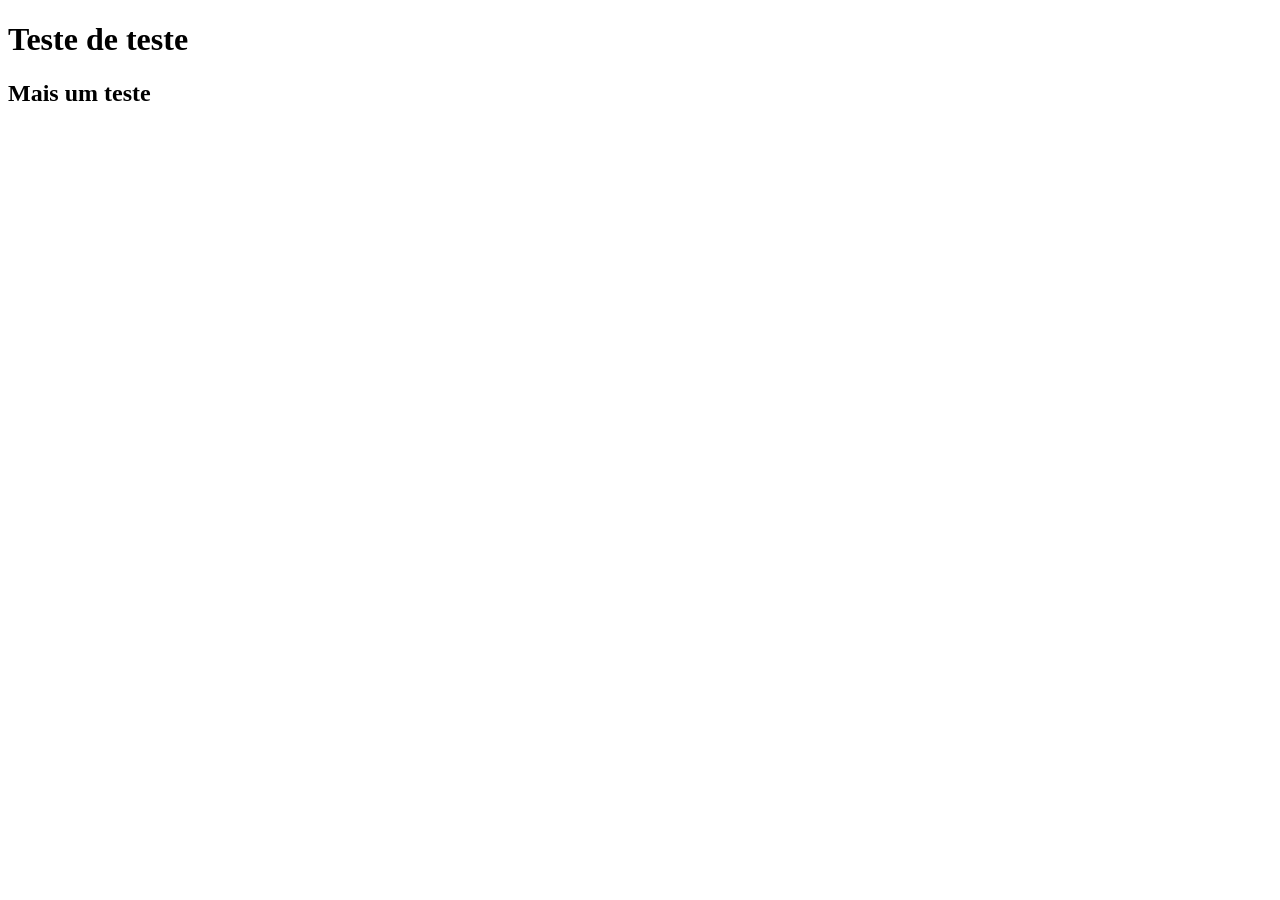
==== index.html @ 848b1664 "Exemplo1 Exemplo de html + h1 e h2" ====
<!DOCTYPE html>
<html lang="en">
<head>
    <meta charset="UTF-8">
    <meta name="viewport" content="width=device-width, initial-scale=1.0">
    <title>Aula Teste</title>
</head>
<body>
    <h1> Teste de teste</h1>
    <h2>Mais um teste</h2>
    
</body>
</html>
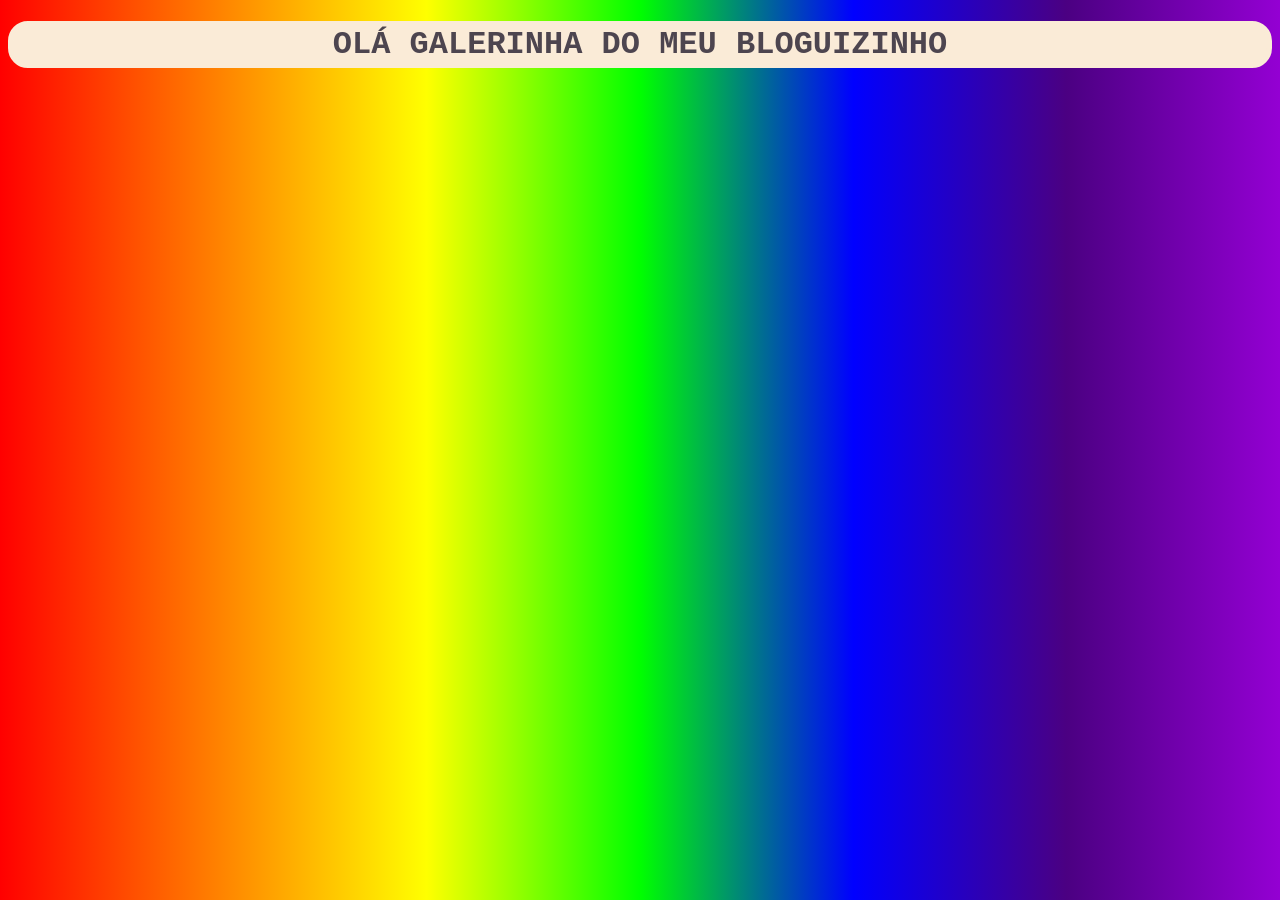
==== commit 5a7ead62: "Style" ====
--- a/index.html
+++ b/index.html
@@ -3,11 +3,11 @@
 <head>
     <meta charset="UTF-8">
     <meta name="viewport" content="width=device-width, initial-scale=1.0">
-    <title>Aula Teste</title>
+    <title>Aulinha de FRONT II
+    </title>
+    <link rel="stylesheet" href="style.css">
 </head>
 <body>
-    <h1> Teste de teste</h1>
-    <h2>Mais um teste</h2>
-    
+   <h1>OLÁ GALERINHA DO MEU BLOGUIZINHO</h1> 
 </body>
 </html>
--- a/style.css
+++ b/style.css
@@ -0,0 +1,13 @@
+h1{
+    color:#4d454f;
+    text-align: center;
+    font-family:'Courier New', Courier, monospace;
+    background-color: #faebd7;
+    border-radius: 20px;
+    border:5px solid #faebd7; 
+    
+    
+}
+   body{
+ background-image: linear-gradient(to right, #FF0000, #FF7F00,#FFFF00,#00FF00,#0000FF,#4B0082,#9400D3);
+   }
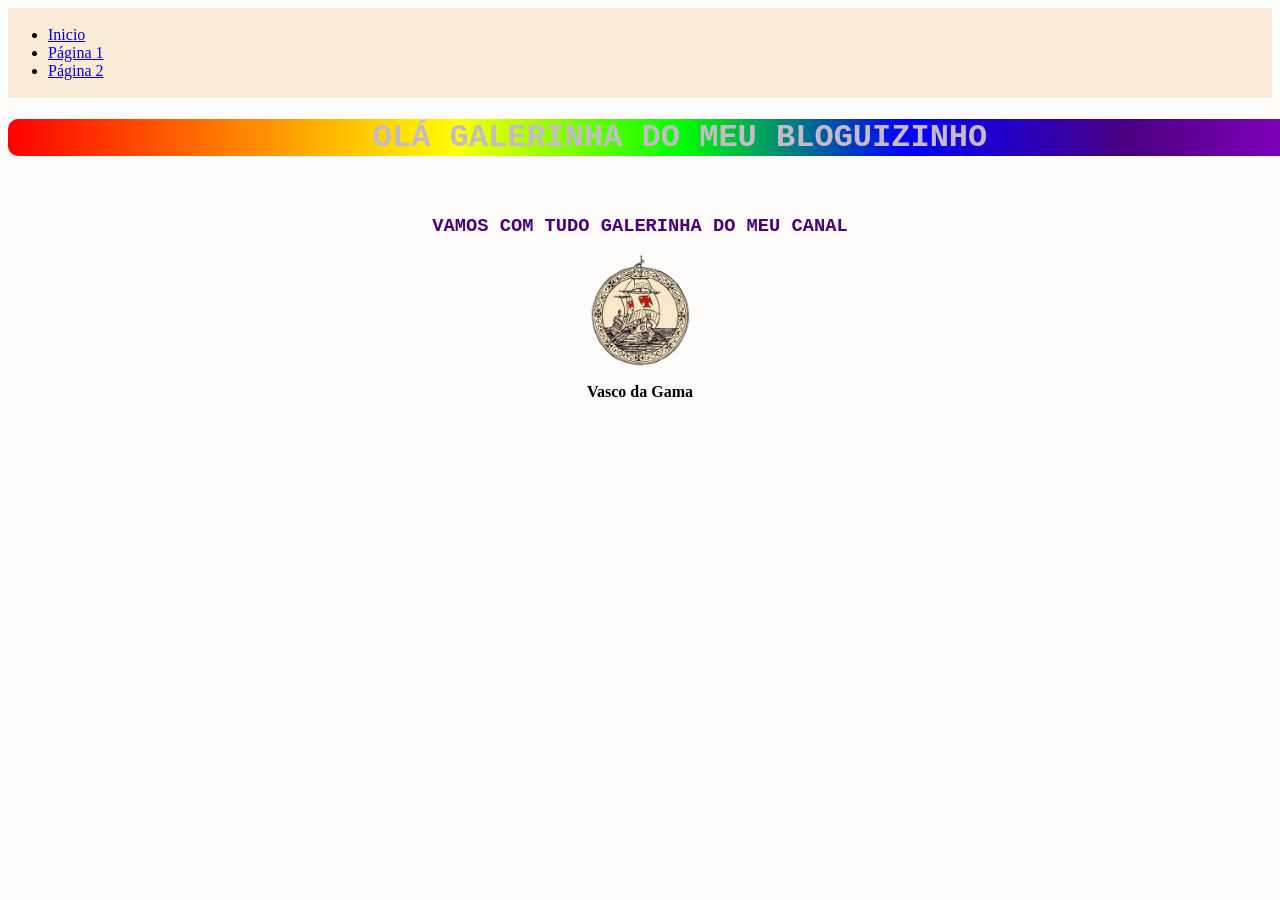
==== commit 2d06b984: "Atualizações" ====
--- a/index.html
+++ b/index.html
@@ -8,6 +8,28 @@
     <link rel="stylesheet" href="style.css">
 </head>
 <body>
+    <header>
+        <div class="container">
+        </div>
+            
+ <nav class="navbar">
+    <ul class="menu"> 
+        <li><a href="index.html">Inicio</a></li>
+        <li> <a href="1">Página 1</a></li>
+        <li> <a href="pagina2.html">Página 2</a></li>
+    </ul>
+ </nav>
+        
+        
+ </header>
    <h1>OLÁ GALERINHA DO MEU BLOGUIZINHO</h1> 
+   <br>
+   
+
+   <h3> VAMOS COM TUDO GALERINHA DO MEU CANAL</h3>
+  
+<img src="img/vasco.png" alt="Vasco da Gama"><b><p align="center">Vasco da Gama </p>   </b><img>
+<iframe src="https://www.google.com/maps/embed?pb=!1m18!1m12!1m3!1d3675.6085257608875!2d-43.23066542528845!3d-22.890915379266293!2m3!1f0!2f0!3f0!3m2!1i1024!2i768!4f13.1!3m3!1m2!1s0x997eea386659df%3A0x915e7bfd2cc5d456!2zRXN0w6FkaW8gU8OjbyBKYW51w6FyaW8!5e0!3m2!1spt-BR!2sbr!4v1786748719034!5m2!1spt-BR!2sbr" width="500" height="350" style="border:0;" allowfullscreen="" loading="lazy" referrerpolicy="strict-origin-when-cross-origin"></iframe>
+   
 </body>
 </html>
--- a/style.css
+++ b/style.css
@@ -1,13 +1,55 @@
+{
+    margin: 0;
+    padding: 0;
+    box-sizing: border-box;
+}
+
+/* ESTILOS DOS H */
+
 h1{
-    color:#4d454f;
+    color:#c6bac9;
     text-align: center;
     font-family:'Courier New', Courier, monospace;
-    background-color: #faebd7;
-    border-radius: 20px;
-    border:5px solid #faebd7; 
-    
+    background-image: linear-gradient(to right, #FF0000, #FF7F00,#FFFF00,#00FF00,#0000FF,#4B0082,#9400D3);
+    border-radius: 10px;
+     width: 100%;
+    margin: 10 auto;
+    padding: 0 40px;
+
+}
+
+h3{
+    color:#4B0082;
+    text-align: center;
+    font-family: 'Courier New', Courier, monospace;
+}
+
+   body{
+  background-color: rgb(253, 252, 251);
+   }
+
+img{
+    width: 100px;
+    display:block;
+    margin: 0 auto;
     
 }
-   body{
- background-image: linear-gradient(to right, #FF0000, #FF7F00,#FFFF00,#00FF00,#0000FF,#4B0082,#9400D3);
-   }+
+.container{
+    max-width: 1100px;
+    width: 100%;
+    margin: 0 auto;
+    padding: 0 20px;
+    text-align: center;
+}
+.navbar{
+    height: 90px;
+    display: flex;
+    justify-content: space-between;
+    align-items: center;
+    background-color: antiquewhite;
+}
+iframe{
+    border-radius: 40px;
+    width: 80%;
+}
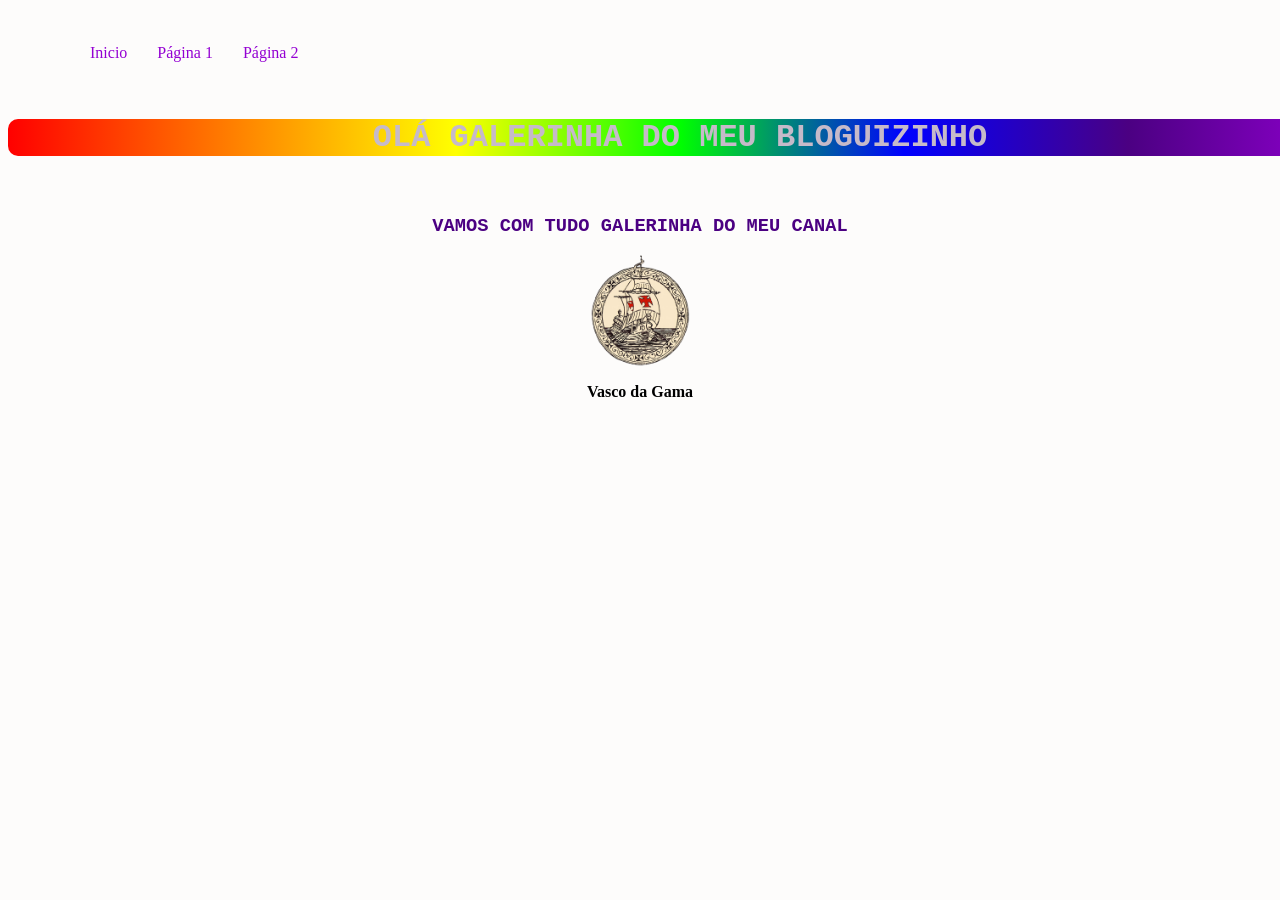
==== commit 960bcec5: "att atualização" ====
--- a/index.html
+++ b/index.html
@@ -9,16 +9,17 @@
 </head>
 <body>
     <header>
-        <div class="container">
-        </div>
-            
- <nav class="navbar">
+       
+          <div class="container">
+
+            <nav class="navbar">
+
     <ul class="menu"> 
         <li><a href="index.html">Inicio</a></li>
         <li> <a href="1">Página 1</a></li>
         <li> <a href="pagina2.html">Página 2</a></li>
     </ul>
- </nav>
+            </nav></div>
         
         
  </header>
@@ -29,7 +30,6 @@
    <h3> VAMOS COM TUDO GALERINHA DO MEU CANAL</h3>
   
 <img src="img/vasco.png" alt="Vasco da Gama"><b><p align="center">Vasco da Gama </p>   </b><img>
-<iframe src="https://www.google.com/maps/embed?pb=!1m18!1m12!1m3!1d3675.6085257608875!2d-43.23066542528845!3d-22.890915379266293!2m3!1f0!2f0!3f0!3m2!1i1024!2i768!4f13.1!3m3!1m2!1s0x997eea386659df%3A0x915e7bfd2cc5d456!2zRXN0w6FkaW8gU8OjbyBKYW51w6FyaW8!5e0!3m2!1spt-BR!2sbr!4v1786748719034!5m2!1spt-BR!2sbr" width="500" height="350" style="border:0;" allowfullscreen="" loading="lazy" referrerpolicy="strict-origin-when-cross-origin"></iframe>
-   
+
 </body>
 </html>
--- a/style.css
+++ b/style.css
@@ -40,16 +40,22 @@
     width: 100%;
     margin: 0 auto;
     padding: 0 20px;
-    text-align: center;
 }
 .navbar{
     height: 90px;
     display: flex;
     justify-content: space-between;
     align-items: center;
-    background-color: antiquewhite;
 }
-iframe{
-    border-radius: 40px;
-    width: 80%;
+.menu {
+    display: flex;
+    gap: 30px;
+   list-style: none;
+   margin: 0;
+   padding: 0;
+  
+}
+.menu a {
+    color: #9400D3;
+    text-decoration: none;
 }
